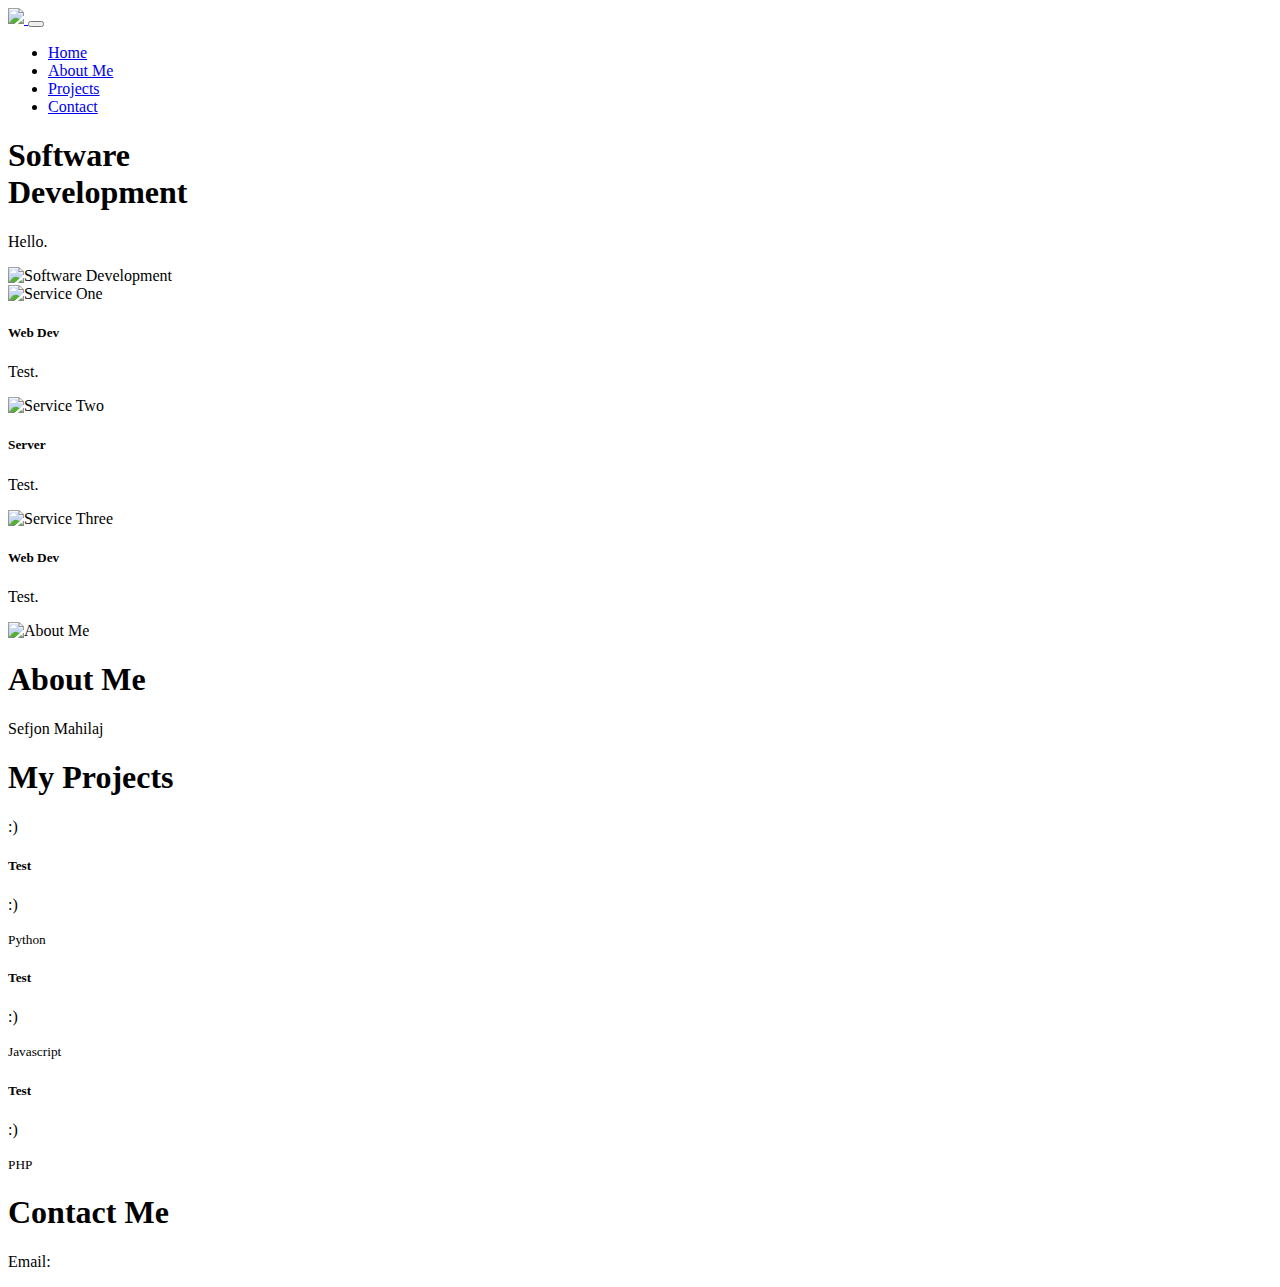
==== index.html @ e9f584c6 "1.0" ====
<!DOCTYPE html>
<html lang="en" >
<head>
  <meta charset="UTF-8">
  <title>Sefjon Mahilaj | Portofolio</title>
  <link rel="icon" type="image/x-icon" href="/images/s.ico">
  <link rel="stylesheet" href="./style.css">

</head>
<body>

<!DOCTYPE html>
<html lang="en">

<head>
    <meta charset="UTF-8">
    <meta name="viewport" content="width=device-width, initial-scale=1.0">
    <title>Sefjon Mahilaj | Portofolio</title>

    <link rel="stylesheet" href="https://stackpath.bootstrapcdn.com/bootstrap/5.0.0-alpha1/css/bootstrap.min.css"
        integrity="sha384-r4NyP46KrjDleawBgD5tp8Y7UzmLA05oM1iAEQ17CSuDqnUK2+k9luXQOfXJCJ4I" crossorigin="anonymous">
    <link rel="stylesheet" href="./styles.css">
</head>

<body>

    <nav class="py-3 navbar navbar-expand-lg fixed-top auto-hiding-navbar">
        <div class="container">
            <a class="navbar-brand" href="#">
                <img class="logo" src="https://i.imgur.com/tCD95jc.png" /> 
            </a>
            <button class="navbar-toggler" type="button" data-toggle="collapse" data-target="#navbarSupportedContent"
                aria-controls="navbarSupportedContent" aria-expanded="false" aria-label="Toggle navigation">
                <span class="navbar-toggler-icon"></span>
            </button>
            <div class="collapse navbar-collapse" id="navbarSupportedContent">
                <ul class="navbar-nav ml-auto">
                    <li class="nav-item">
                        <a class="nav-link active" aria-current="page" href="#">Home</a>
                    </li>
                    <li class="nav-item">
                        <a class="nav-link" href="#about-us">About Me</a>
                    </li>
                    <li class="nav-item">
                        <a class="nav-link" href="#projects">Projects</a>
                    </li>
                    <li class="nav-item">
                        <a class="nav-link" href="#contact">Contact</a>
                    </li>
                </ul>
            </div>
        </div>
    </nav>


    <section id="hero">
        <div class="container">
            <div class="row">
                <div class="col">
                    <h1>Software<br>Development</h1>
                    <p>Hello.</p>
                </div>
                <div class="col img-col">
                    <img src="https://i.imgur.com/eNZ0sZZ.jpeg" class="img-fluid" alt="Software Development">
                </div>
            </div>
            <div class="row cards">

                <div class="col-md-4 d-flex justify-content-center">
                    <div class="card" style="width: 18rem;">
                        <div class="card-body">
                            <img src="https://i.imgur.com/rFYKWsN.png"
                                class="icon" alt="Service One" />
                            <h5 class="card-title">Web Dev</h5>
                            <p class="card-text">Test.</p>
                        </div>
                    </div>
                </div>

                <div class="col-md-4 d-flex justify-content-center">
                    <div class="card" style="width: 18rem;">
                        <div class="card-body">
                            <img src="https://i.imgur.com/SWtBpTc.png" class="icon"
                                alt="Service Two" />
                            <h5 class="card-title">Server</h5>
                            <p class="card-text">Test.</p>
                        </div>
                    </div>
                </div>

                <div class="col-md-4 d-flex justify-content-center">
                    <div class="card" style="width: 18rem;">
                        <div class="card-body">
                            <img src="https://i.imgur.com/fBJVWF7.png" class="icon"
                                alt="Service Three" />
                            <h5 class="card-title">Web Dev</h5>
                            <p class="card-text">Test.</p>
                        </div>
                    </div>
                </div>

            </div>
        </div>
    </section>

    <section id="about-us" class="alt">
        <div class="container">
            <div class="row align-items-center">
                <div class="col">
                    <img src="https://i.imgur.com/ajmJ0GX.png"
                        class="img-fluid" alt="About Me">
                </div>
                <div class="col text-col">
                    <h1>About Me</h1>
                    <p>Sefjon Mahilaj</p>

                </div>
            </div>
        </div>
    </section>


    <section id="projects">
        <div class="container">
            <div class="row align-items-center projects">
                <div class="col">
                    <h1>My Projects</h1>
                    <p>:)</p>
                </div>
            </div>

            <div class="row align-items-center">
                <div class="col">
                    <div class="card mb-3">
                        <div class="card-body">
                            <h5 class="card-title">Test</h5>
                            <p class="card-text">:)</p>
                            <p class="card-text"><small class="text-muted">Python</small></p>
                        </div>
                    </div>
                </div>

                <div class="col">
                    <div class="card mb-3">
                        <div class="card-body">
                            <h5 class="card-title">Test</h5>
                            <p class="card-text">:)</p>
                            <p class="card-text"><small class="text-muted">Javascript</small></p>
                        </div>
                    </div>
                </div>
            </div>

            <div class="row align-items-center">
                <div class="col">
                    <div class="card mb-3">
                        <div class="card-body">
                            <h5 class="card-title">Test</h5>
                            <p class="card-text">:)</p>
                            <p class="card-text"><small class="text-muted">PHP</small></p>
                        </div>
                    </div>
                </div>

            </div>
        </div>
    </section>


    <section id="contact">
        <div class="container">
            <div class="row align-items-center">
                <div class="col">
                    <h1>Contact Me</h1>
                    <p>
                        Email:

                    </p>
                </div>
            </div>
        </div>
    </section>

    
    <script src="https://cdn.jsdelivr.net/npm/popper.js@1.16.0/dist/umd/popper.min.js"
        integrity="sha384-Q6E9RHvbIyZFJoft+2mJbHaEWldlvI9IOYy5n3zV9zzTtmI3UksdQRVvoxMfooAo"
        crossorigin="anonymous"></script>
    <script src="https://stackpath.bootstrapcdn.com/bootstrap/5.0.0-alpha1/js/bootstrap.min.js"
        integrity="sha384-oesi62hOLfzrys4LxRF63OJCXdXDipiYWBnvTl9Y9/TRlw5xlKIEHpNyvvDShgf/"
        crossorigin="anonymous"></script>
</body>

</html>

  
</body>
</html>
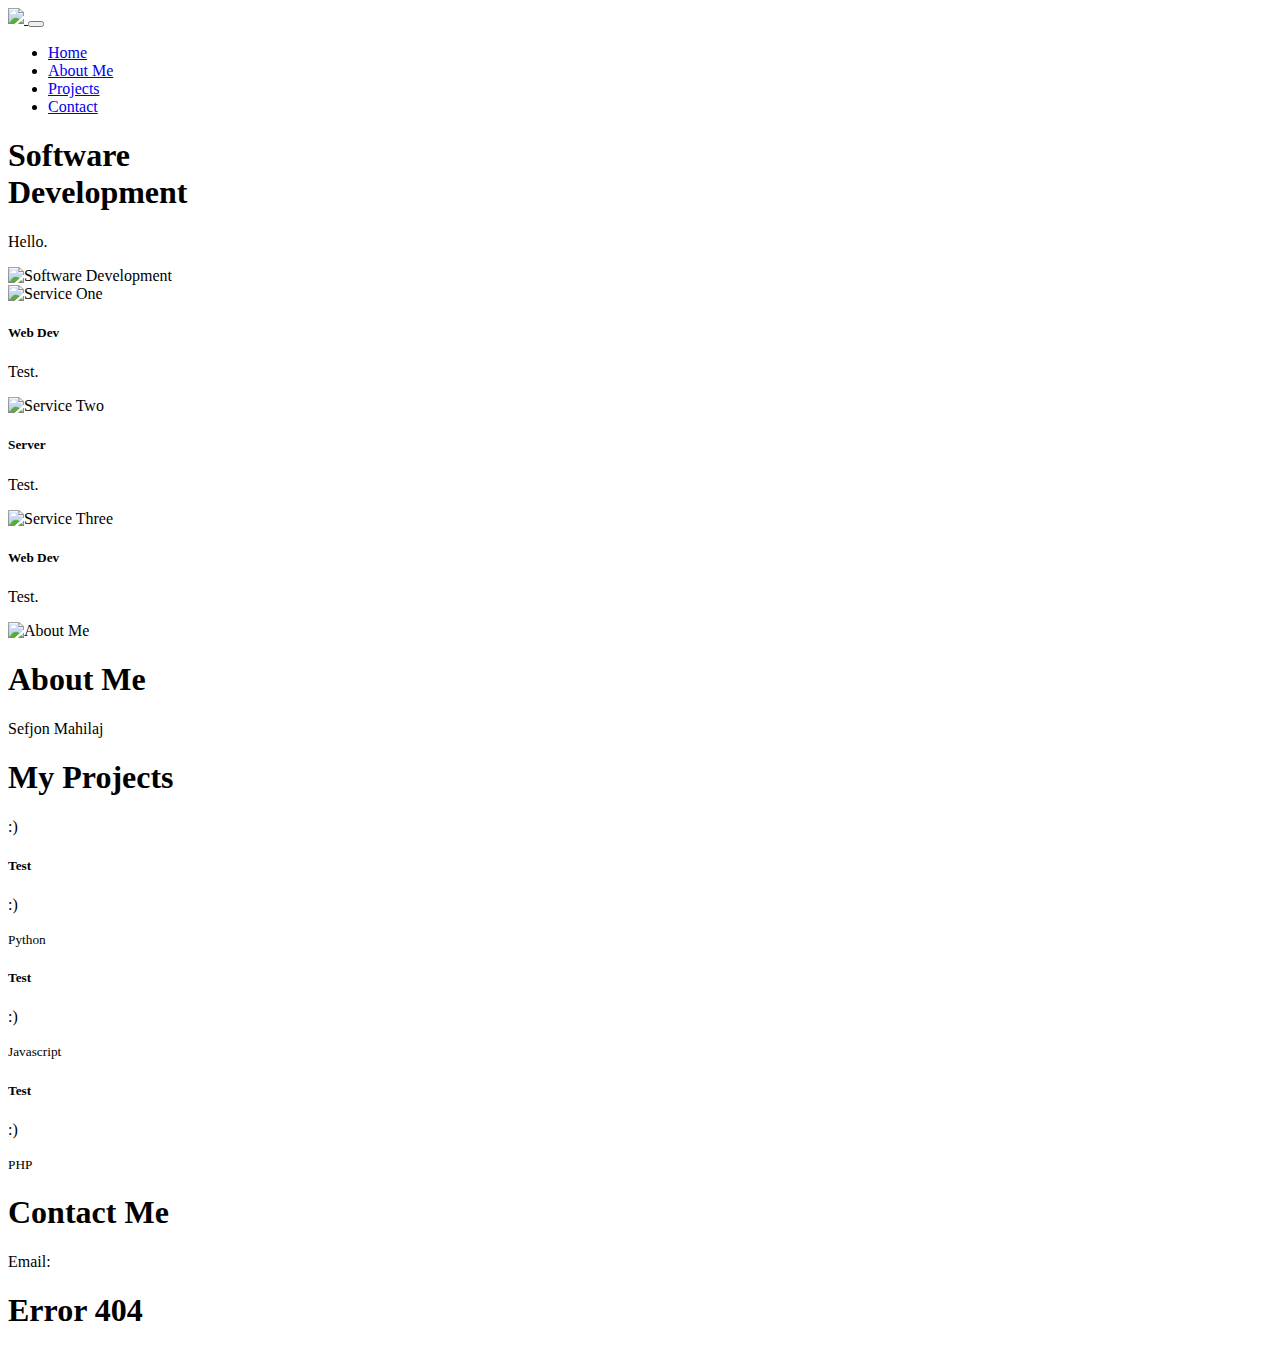
==== commit 588ded07: "1.0" ====
--- a/index.html
+++ b/index.html
@@ -3,8 +3,9 @@
 <head>
   <meta charset="UTF-8">
   <title>Sefjon Mahilaj | Portofolio</title>
-  <link rel="icon" type="image/x-icon" href="/images/s.ico">
+  <link rel="shortcut icon" type="image/x-icon" href="images/s.ico?">
   <link rel="stylesheet" href="./style.css">
+
 
 </head>
 <body>
@@ -16,7 +17,6 @@
     <meta charset="UTF-8">
     <meta name="viewport" content="width=device-width, initial-scale=1.0">
     <title>Sefjon Mahilaj | Portofolio</title>
-
     <link rel="stylesheet" href="https://stackpath.bootstrapcdn.com/bootstrap/5.0.0-alpha1/css/bootstrap.min.css"
         integrity="sha384-r4NyP46KrjDleawBgD5tp8Y7UzmLA05oM1iAEQ17CSuDqnUK2+k9luXQOfXJCJ4I" crossorigin="anonymous">
     <link rel="stylesheet" href="./styles.css">
@@ -27,7 +27,7 @@
     <nav class="py-3 navbar navbar-expand-lg fixed-top auto-hiding-navbar">
         <div class="container">
             <a class="navbar-brand" href="#">
-                <img class="logo" src="https://i.imgur.com/tCD95jc.png" /> 
+                <img class="logo" src="images/s.png" /> 
             </a>
             <button class="navbar-toggler" type="button" data-toggle="collapse" data-target="#navbarSupportedContent"
                 aria-controls="navbarSupportedContent" aria-expanded="false" aria-label="Toggle navigation">
@@ -61,7 +61,7 @@
                     <p>Hello.</p>
                 </div>
                 <div class="col img-col">
-                    <img src="https://i.imgur.com/eNZ0sZZ.jpeg" class="img-fluid" alt="Software Development">
+                    <img src="images/tech.png" class="img-fluid" alt="Software Development">
                 </div>
             </div>
             <div class="row cards">
@@ -107,7 +107,7 @@
         <div class="container">
             <div class="row align-items-center">
                 <div class="col">
-                    <img src="https://i.imgur.com/ajmJ0GX.png"
+                    <img src="images/coding.png"
                         class="img-fluid" alt="About Me">
                 </div>
                 <div class="col text-col">
@@ -195,3 +195,20 @@
   
 </body>
 </html>
+
+<!DOCTYPE html>
+<html lang="en" >
+<head>
+</head>
+<body>
+
+<div id="main">
+    	<div class="fof">
+        		<h1>Error 404</h1>
+    	</div>
+</div>
+
+  <script  src="404/script.js"></script>
+
+</body>
+</html>
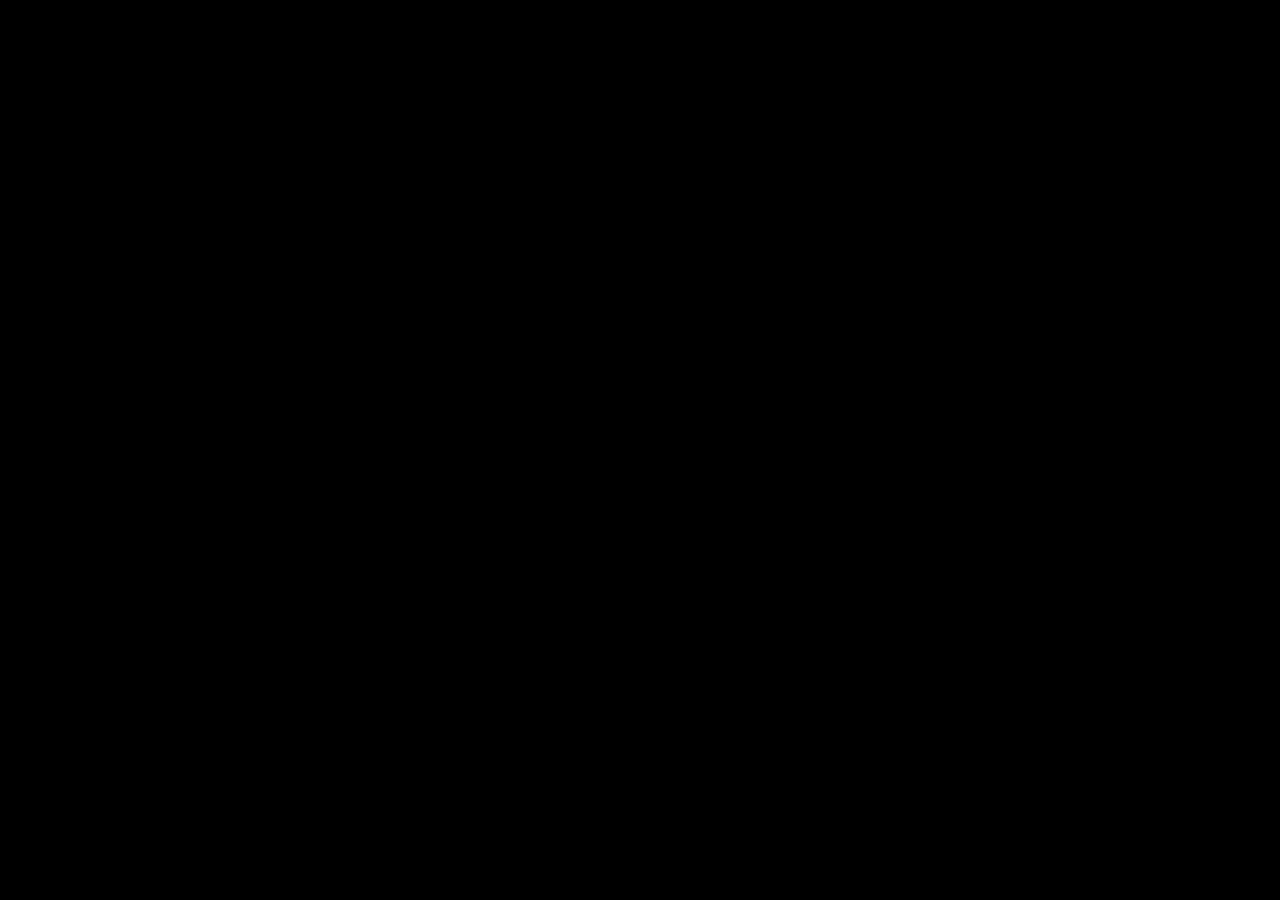
==== commit 94167145: "1.0" ====
--- a/index.html
+++ b/index.html
@@ -2,213 +2,68 @@
 <html lang="en" >
 <head>
   <meta charset="UTF-8">
-  <title>Sefjon Mahilaj | Portofolio</title>
-  <link rel="shortcut icon" type="image/x-icon" href="images/s.ico?">
-  <link rel="stylesheet" href="./style.css">
-
+  <title>Sefjon Mahilaj - Maintenance :|</title>
+  <link rel="shortcut icon" type="image/x-icon" href="bc/images/scode.ico">
+  <link rel="stylesheet" href="https://cdnjs.cloudflare.com/ajax/libs/normalize/5.0.0/normalize.min.css">
+<link rel="stylesheet" href="./style.css">
+<script src="https://cdnjs.cloudflare.com/ajax/libs/prefixfree/1.0.7/prefixfree.min.js"></script>
 
 </head>
-<body>
-
+<body style="background-color:black;">
 <!DOCTYPE html>
 <html lang="en">
+<head>
+  <meta charset="UTF-8" />
+  <title>Maintenance</title>
+  
+  <link href='https://fonts.googleapis.com/css?family=Roboto+Mono' rel='stylesheet' type='text/css'>
+</head>
+<body>
+  <div class="console">
+    Welcome to Ubuntu 21.04 LTS (GNU/Linux 3.13.0-74-generic x86_64) <br />
+  <br />
+ * Documentation:  https://help.ubuntu.com/ <br /> <br />
 
-<head>
-    <meta charset="UTF-8">
-    <meta name="viewport" content="width=device-width, initial-scale=1.0">
-    <title>Sefjon Mahilaj | Portofolio</title>
-    <link rel="stylesheet" href="https://stackpath.bootstrapcdn.com/bootstrap/5.0.0-alpha1/css/bootstrap.min.css"
-        integrity="sha384-r4NyP46KrjDleawBgD5tp8Y7UzmLA05oM1iAEQ17CSuDqnUK2+k9luXQOfXJCJ4I" crossorigin="anonymous">
-    <link rel="stylesheet" href="./styles.css">
-</head>
+  System information as of Sat Jan 16 13:48:22 CET 2022 <br /><br />
+    
+    <table>
+    <tr>
+      <td>System load:</td>
+      <td>0.0</td>
+      <td>Processes:</td>
+      <td>80</td>
+      </tr>
+      <tr>
+      <td>Usage of /:</td>
+      <td>3.1% of 48.11GB</td>
+      <td>Users logged in:</td>
+        <td>1</td>
+      </tr>
+      <tr>
+        <td>Memory usage: </td>
+        <td>17%</td>
+        <td>IP address for eth0:</td>
+        <td></td>
+      </tr>
+      <tr>
+        <td>Swap usage:</td>
+        <td>0%</td>
+      </tr>
+    </table>
 
-<body>
+  Graph this data and manage this system at:
+    https://landscape.canonical.com/ <br /><br />
 
-    <nav class="py-3 navbar navbar-expand-lg fixed-top auto-hiding-navbar">
-        <div class="container">
-            <a class="navbar-brand" href="#">
-                <img class="logo" src="images/s.png" /> 
-            </a>
-            <button class="navbar-toggler" type="button" data-toggle="collapse" data-target="#navbarSupportedContent"
-                aria-controls="navbarSupportedContent" aria-expanded="false" aria-label="Toggle navigation">
-                <span class="navbar-toggler-icon"></span>
-            </button>
-            <div class="collapse navbar-collapse" id="navbarSupportedContent">
-                <ul class="navbar-nav ml-auto">
-                    <li class="nav-item">
-                        <a class="nav-link active" aria-current="page" href="#">Home</a>
-                    </li>
-                    <li class="nav-item">
-                        <a class="nav-link" href="#about-us">About Me</a>
-                    </li>
-                    <li class="nav-item">
-                        <a class="nav-link" href="#projects">Projects</a>
-                    </li>
-                    <li class="nav-item">
-                        <a class="nav-link" href="#contact">Contact</a>
-                    </li>
-                </ul>
-            </div>
-        </div>
-    </nav>
-
-
-    <section id="hero">
-        <div class="container">
-            <div class="row">
-                <div class="col">
-                    <h1>Software<br>Development</h1>
-                    <p>Hello.</p>
-                </div>
-                <div class="col img-col">
-                    <img src="images/tech.png" class="img-fluid" alt="Software Development">
-                </div>
-            </div>
-            <div class="row cards">
-
-                <div class="col-md-4 d-flex justify-content-center">
-                    <div class="card" style="width: 18rem;">
-                        <div class="card-body">
-                            <img src="https://i.imgur.com/rFYKWsN.png"
-                                class="icon" alt="Service One" />
-                            <h5 class="card-title">Web Dev</h5>
-                            <p class="card-text">Test.</p>
-                        </div>
-                    </div>
-                </div>
-
-                <div class="col-md-4 d-flex justify-content-center">
-                    <div class="card" style="width: 18rem;">
-                        <div class="card-body">
-                            <img src="https://i.imgur.com/SWtBpTc.png" class="icon"
-                                alt="Service Two" />
-                            <h5 class="card-title">Server</h5>
-                            <p class="card-text">Test.</p>
-                        </div>
-                    </div>
-                </div>
-
-                <div class="col-md-4 d-flex justify-content-center">
-                    <div class="card" style="width: 18rem;">
-                        <div class="card-body">
-                            <img src="https://i.imgur.com/fBJVWF7.png" class="icon"
-                                alt="Service Three" />
-                            <h5 class="card-title">Web Dev</h5>
-                            <p class="card-text">Test.</p>
-                        </div>
-                    </div>
-                </div>
-
-            </div>
-        </div>
-    </section>
-
-    <section id="about-us" class="alt">
-        <div class="container">
-            <div class="row align-items-center">
-                <div class="col">
-                    <img src="images/coding.png"
-                        class="img-fluid" alt="About Me">
-                </div>
-                <div class="col text-col">
-                    <h1>About Me</h1>
-                    <p>Sefjon Mahilaj</p>
-
-                </div>
-            </div>
-        </div>
-    </section>
-
-
-    <section id="projects">
-        <div class="container">
-            <div class="row align-items-center projects">
-                <div class="col">
-                    <h1>My Projects</h1>
-                    <p>:)</p>
-                </div>
-            </div>
-
-            <div class="row align-items-center">
-                <div class="col">
-                    <div class="card mb-3">
-                        <div class="card-body">
-                            <h5 class="card-title">Test</h5>
-                            <p class="card-text">:)</p>
-                            <p class="card-text"><small class="text-muted">Python</small></p>
-                        </div>
-                    </div>
-                </div>
-
-                <div class="col">
-                    <div class="card mb-3">
-                        <div class="card-body">
-                            <h5 class="card-title">Test</h5>
-                            <p class="card-text">:)</p>
-                            <p class="card-text"><small class="text-muted">Javascript</small></p>
-                        </div>
-                    </div>
-                </div>
-            </div>
-
-            <div class="row align-items-center">
-                <div class="col">
-                    <div class="card mb-3">
-                        <div class="card-body">
-                            <h5 class="card-title">Test</h5>
-                            <p class="card-text">:)</p>
-                            <p class="card-text"><small class="text-muted">PHP</small></p>
-                        </div>
-                    </div>
-                </div>
-
-            </div>
-        </div>
-    </section>
-
-
-    <section id="contact">
-        <div class="container">
-            <div class="row align-items-center">
-                <div class="col">
-                    <h1>Contact Me</h1>
-                    <p>
-                        Email:
-
-                    </p>
-                </div>
-            </div>
-        </div>
-    </section>
-
-    
-    <script src="https://cdn.jsdelivr.net/npm/popper.js@1.16.0/dist/umd/popper.min.js"
-        integrity="sha384-Q6E9RHvbIyZFJoft+2mJbHaEWldlvI9IOYy5n3zV9zzTtmI3UksdQRVvoxMfooAo"
-        crossorigin="anonymous"></script>
-    <script src="https://stackpath.bootstrapcdn.com/bootstrap/5.0.0-alpha1/js/bootstrap.min.js"
-        integrity="sha384-oesi62hOLfzrys4LxRF63OJCXdXDipiYWBnvTl9Y9/TRlw5xlKIEHpNyvvDShgf/"
-        crossorigin="anonymous"></script>
-</body>
-
-</html>
-
-  
+8 packages can be updated. <br />
+0 updates are security updates. <br /> <br />
+    root@server:~$ 
+    <div class="typed"></div>
+  </div>
 </body>
 </html>
-
-<!DOCTYPE html>
-<html lang="en" >
-<head>
-</head>
-<body>
-
-<div id="main">
-    	<div class="fof">
-        		<h1>Error 404</h1>
-    	</div>
-</div>
-
-  <script  src="404/script.js"></script>
+<!-- partial -->
+  <script src='//cdnjs.cloudflare.com/ajax/libs/jquery/2.1.3/jquery.min.js'></script>
+<script src='https://cdnjs.cloudflare.com/ajax/libs/typed.js/1.1.1/typed.min.js'></script><script  src="./script.js"></script>
 
 </body>
 </html>
